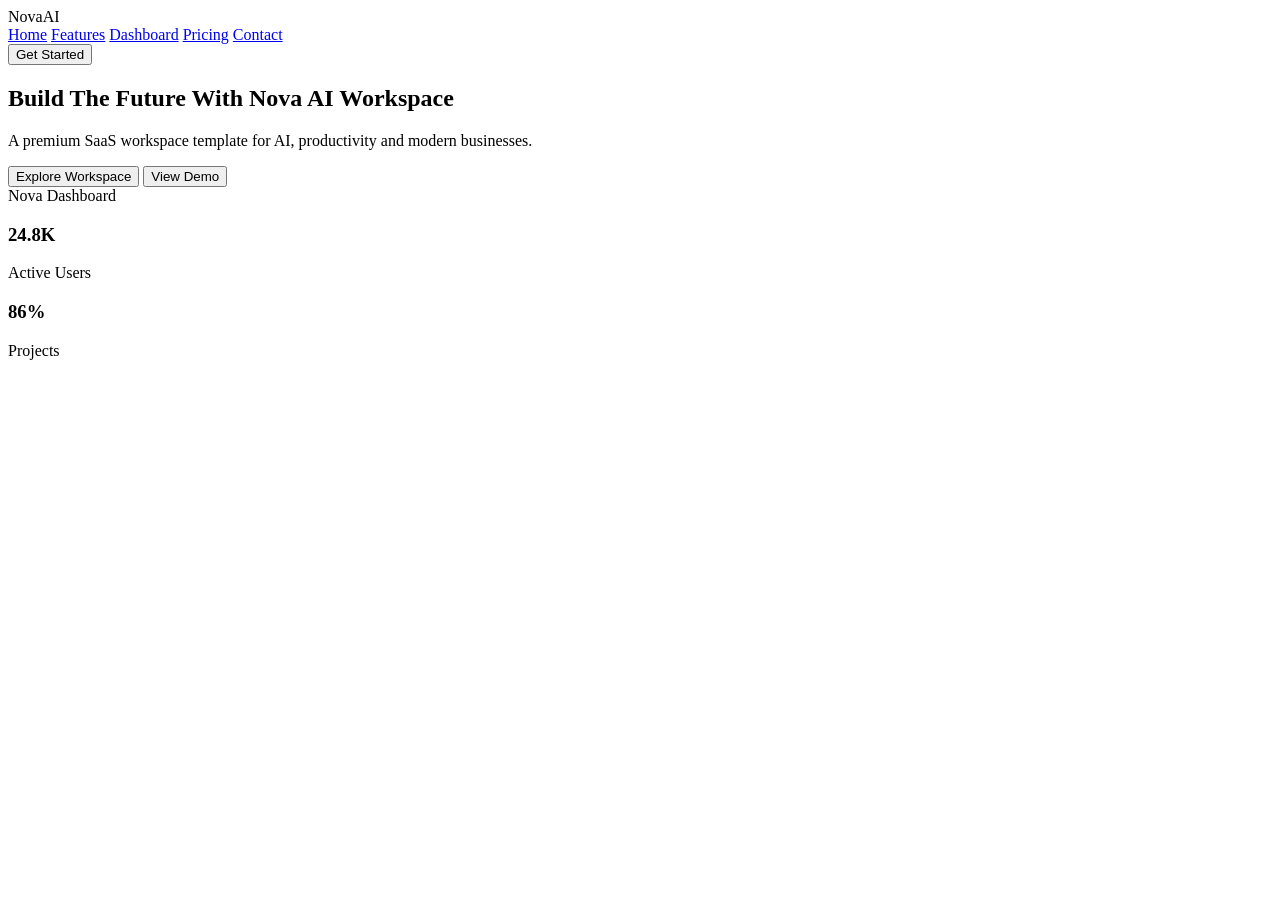
==== index.html @ f972ebd4 "index.html" ====
<!DOCTYPE html>
<html lang="en">

<head>
    <meta charset="UTF-8">
    <meta name="viewport" content="width=device-width, initial-scale=1.0">

    <title>Nova-AI-Workspace</title>

    <link rel="stylesheet" href="css/style.css">
</head>

<body>
<header class="navbar">

    <div class="logo">
        Nova<span>AI</span>
    </div>


    <nav>

        <a href="#">Home</a>

        <a href="#">Features</a>

        <a href="#">Dashboard</a>

        <a href="#">Pricing</a>

        <a href="#">Contact</a>

    </nav>


    <button class="start-btn">
        Get Started
    </button>


  </header>
  <section class="hero">

    <div class="hero-content">

        <h1>
            Build The Future With
            <span>Nova AI Workspace</span>
        </h1>


        <p>
            A premium SaaS workspace template
            for AI, productivity and modern businesses.
        </p>


        <div class="hero-buttons">

            <button>
                Explore Workspace
            </button>


            <button>
                View Demo
            </button>

        </div>


    </div>


  </section>
  <div class="dashboard-preview">


    <div class="dashboard-header">

        Nova Dashboard

    </div>



    <div class="dashboard-cards">


        <div class="mini-card">

            <h3>
                24.8K
            </h3>

            <p>
                Active Users
            </p>

        </div>



        <div class="mini-card">

            <h3>
                86%
            </h3>

            <p>
                Projects
            </p>

        </div>


    </div>



  </div>
</body>

</html>
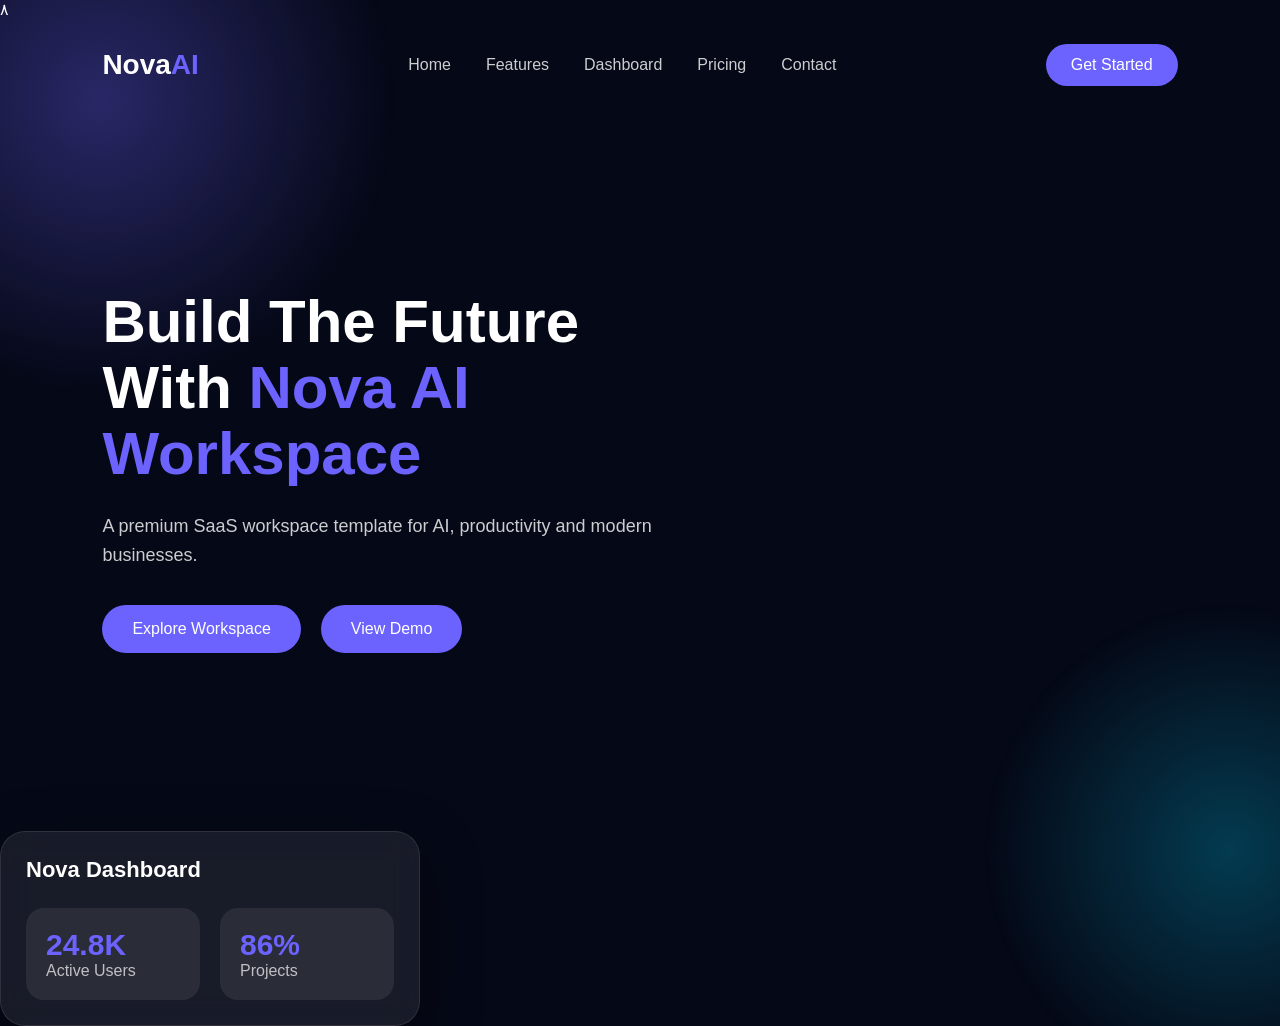
==== commit efdb575b: "index.html" ====
--- a/index.html
+++ b/index.html
@@ -1,4 +1,4 @@
-<!DOCTYPE html>
+٨<!DOCTYPE html>
 <html lang="en">
 
 <head>
@@ -20,7 +20,7 @@
 
     <nav>
 
-        <a href="#">Home</a>
+        <a href="#home">Home</a>
 
         <a href="#">Features</a>
 
@@ -39,7 +39,7 @@
 
 
   </header>
-  <section class="hero">
+  <section id="home" class="hero">
 
     <div class="hero-content">
 
--- a/css/style.css
+++ b/css/style.css
@@ -0,0 +1,370 @@
+* {
+
+    margin: 0;
+
+    padding: 0;
+
+    box-sizing: border-box;
+
+}
+
+
+body {
+
+    font-family: Arial, sans-serif;
+
+    background: #050816;
+
+    color: white;
+
+    min-height: 100vh;
+
+}
+
+
+a {
+
+    text-decoration: none;
+
+    color: white;
+
+}
+
+
+button {
+
+    cursor: pointer;
+
+    border: none;
+
+}
+.navbar {
+
+    width: 100%;
+
+    display: flex;
+
+    justify-content: space-between;
+
+    align-items: center;
+
+    padding: 25px 8%;
+
+    position: relative;
+
+}
+
+
+.logo {
+
+    font-size: 28px;
+
+    font-weight: bold;
+
+}
+
+
+.logo span {
+
+    color: #6c63ff;
+
+}
+
+
+.navbar nav {
+
+    display: flex;
+
+    gap: 35px;
+
+}
+
+
+.navbar nav a {
+
+    font-size: 16px;
+
+    opacity: 0.8;
+
+    transition: 0.3s;
+
+}
+
+
+.navbar nav a:hover {
+
+    opacity: 1;
+
+}
+
+
+.start-btn {
+
+    background: #6c63ff;
+
+    color: white;
+
+    padding: 12px 25px;
+
+    border-radius: 30px;
+
+    font-size: 16px;
+
+    transition: 0.3s;
+
+}
+
+
+.start-btn:hover {
+
+    transform: translateY(-3px);
+
+    box-shadow: 0 10px 25px rgba(108,99,255,0.4);
+
+}
+.hero {
+
+    min-height: 80vh;
+
+    display: flex;
+
+    justify-content: space-between;
+
+    align-items: center;
+
+    padding: 50px 8%;
+
+}
+
+
+.hero-content {
+
+    max-width: 600px;
+
+}
+
+
+.hero-content h1 {
+
+    font-size: 60px;
+
+    line-height: 1.1;
+
+    margin-bottom: 25px;
+
+}
+
+
+.hero-content h1 span {
+
+    color: #6c63ff;
+
+}
+
+
+.hero-content p {
+
+    font-size: 18px;
+
+    opacity: 0.8;
+
+    line-height: 1.6;
+
+    margin-bottom: 35px;
+
+}
+
+
+.hero-buttons {
+
+    display: flex;
+
+    gap: 20px;
+
+}
+
+
+.hero-buttons button {
+
+    padding: 15px 30px;
+
+    border-radius: 30px;
+
+    font-size: 16px;
+
+    background: #6c63ff;
+
+    color: white;
+
+    transition: 0.3s;
+
+}
+
+
+.hero-buttons button:hover {
+
+    transform: translateY(-5px);
+
+    box-shadow: 0 15px 30px rgba(108,99,255,0.35);
+
+  }
+.dashboard-preview {
+
+    width: 420px;
+
+    padding: 25px;
+
+    background: rgba(255,255,255,0.08);
+
+    border-radius: 25px;
+
+    backdrop-filter: blur(15px);
+
+    border: 1px solid rgba(255,255,255,0.1);
+
+    box-shadow: 0 20px 60px rgba(0,0,0,0.4);
+
+}
+
+
+.dashboard-header {
+
+    font-size: 22px;
+
+    font-weight: bold;
+
+    margin-bottom: 25px;
+
+}
+
+
+.dashboard-cards {
+
+    display: flex;
+
+    gap: 20px;
+
+}
+
+
+.mini-card {
+
+    flex: 1;
+
+    background: rgba(255,255,255,0.08);
+
+    padding: 20px;
+
+    border-radius: 18px;
+
+}
+
+
+.mini-card h3 {
+
+    font-size: 30px;
+
+    color: #6c63ff;
+
+}
+
+
+.mini-card p {
+
+    opacity: 0.7;
+
+  }
+body::before {
+
+    content: "";
+
+    position: fixed;
+
+    top: -200px;
+
+    left: -200px;
+
+    width: 600px;
+
+    height: 600px;
+
+    background: radial-gradient(circle, rgba(108,99,255,0.35), transparent 70%);
+
+    border-radius: 50%;
+
+    animation: moveGlow 12s ease-in-out infinite;
+
+    z-index: -1;
+
+}
+
+
+body::after {
+
+    content: "";
+
+    position: fixed;
+
+    bottom: -200px;
+
+    right: -200px;
+
+    width: 500px;
+
+    height: 500px;
+
+    background: radial-gradient(circle, rgba(0,212,255,0.25), transparent 70%);
+
+    border-radius: 50%;
+
+    animation: moveGlow2 15s ease-in-out infinite;
+
+    z-index: -1;
+
+}
+
+
+@keyframes moveGlow {
+
+    0% {
+
+        transform: translate(0, 0);
+
+    }
+
+    50% {
+
+        transform: translate(150px, 100px);
+
+    }
+
+    100% {
+
+        transform: translate(0, 0);
+
+    }
+
+}
+
+
+@keyframes moveGlow2 {
+
+    0% {
+
+        transform: translate(0, 0);
+
+    }
+
+    50% {
+
+        transform: translate(-120px, -80px);
+
+    }
+
+    100% {
+
+        transform: translate(0, 0);
+
+    }
+
+  }
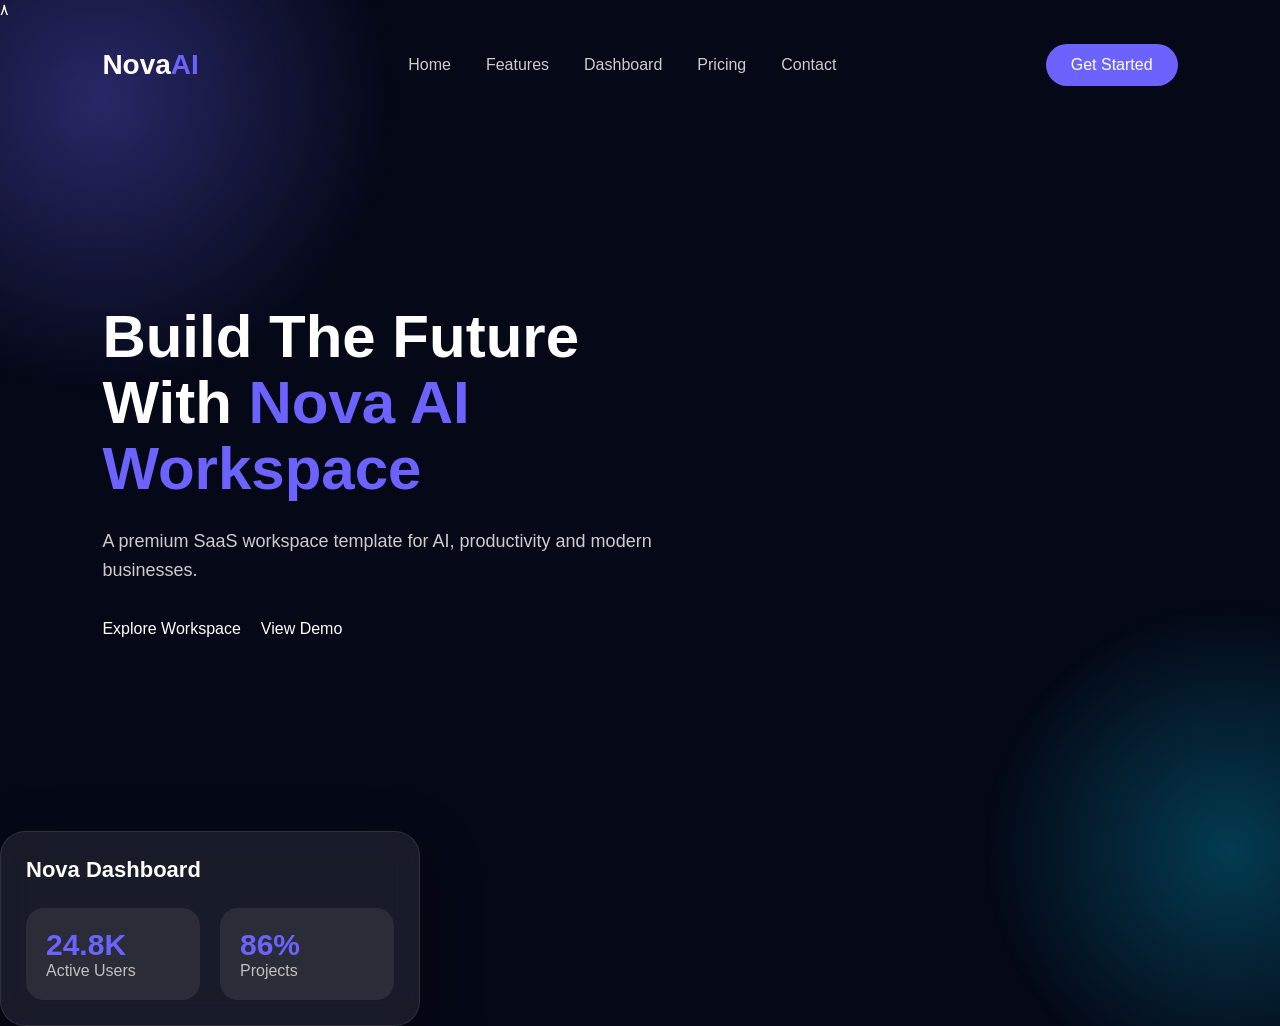
==== commit bf3f9cbe: "index.html" ====
--- a/index.html
+++ b/index.html
@@ -22,22 +22,18 @@
 
         <a href="#home">Home</a>
 
-        <a href="#">Features</a>
+        <a href="#features">Features</a>
 
-        <a href="#">Dashboard</a>
-
-        <a href="#">Pricing</a>
-
-        <a href="#">Contact</a>
+        <a href="#dashboard">Dashboard</a>
+        
+        <a href="#pricing">Pricing</a>
+        
+        <a href="#contact">Contact</a>
 
     </nav>
-
-
-    <button class="start-btn">
-        Get Started
-    </button>
-
-
+<a href="#pricing" class="start-btn">
+    Get Started
+</a>
   </header>
   <section id="home" class="hero">
 
@@ -57,14 +53,13 @@
 
         <div class="hero-buttons">
 
-            <button>
-                Explore Workspace
-            </button>
+            <a href="#features" class="hero-btn primary-btn">
+    Explore Workspace
+            </a>
 
-
-            <button>
-                View Demo
-            </button>
+<a href="#dashboard" class="hero-btn secondary-btn">
+    View Demo
+</a>
 
         </div>
 
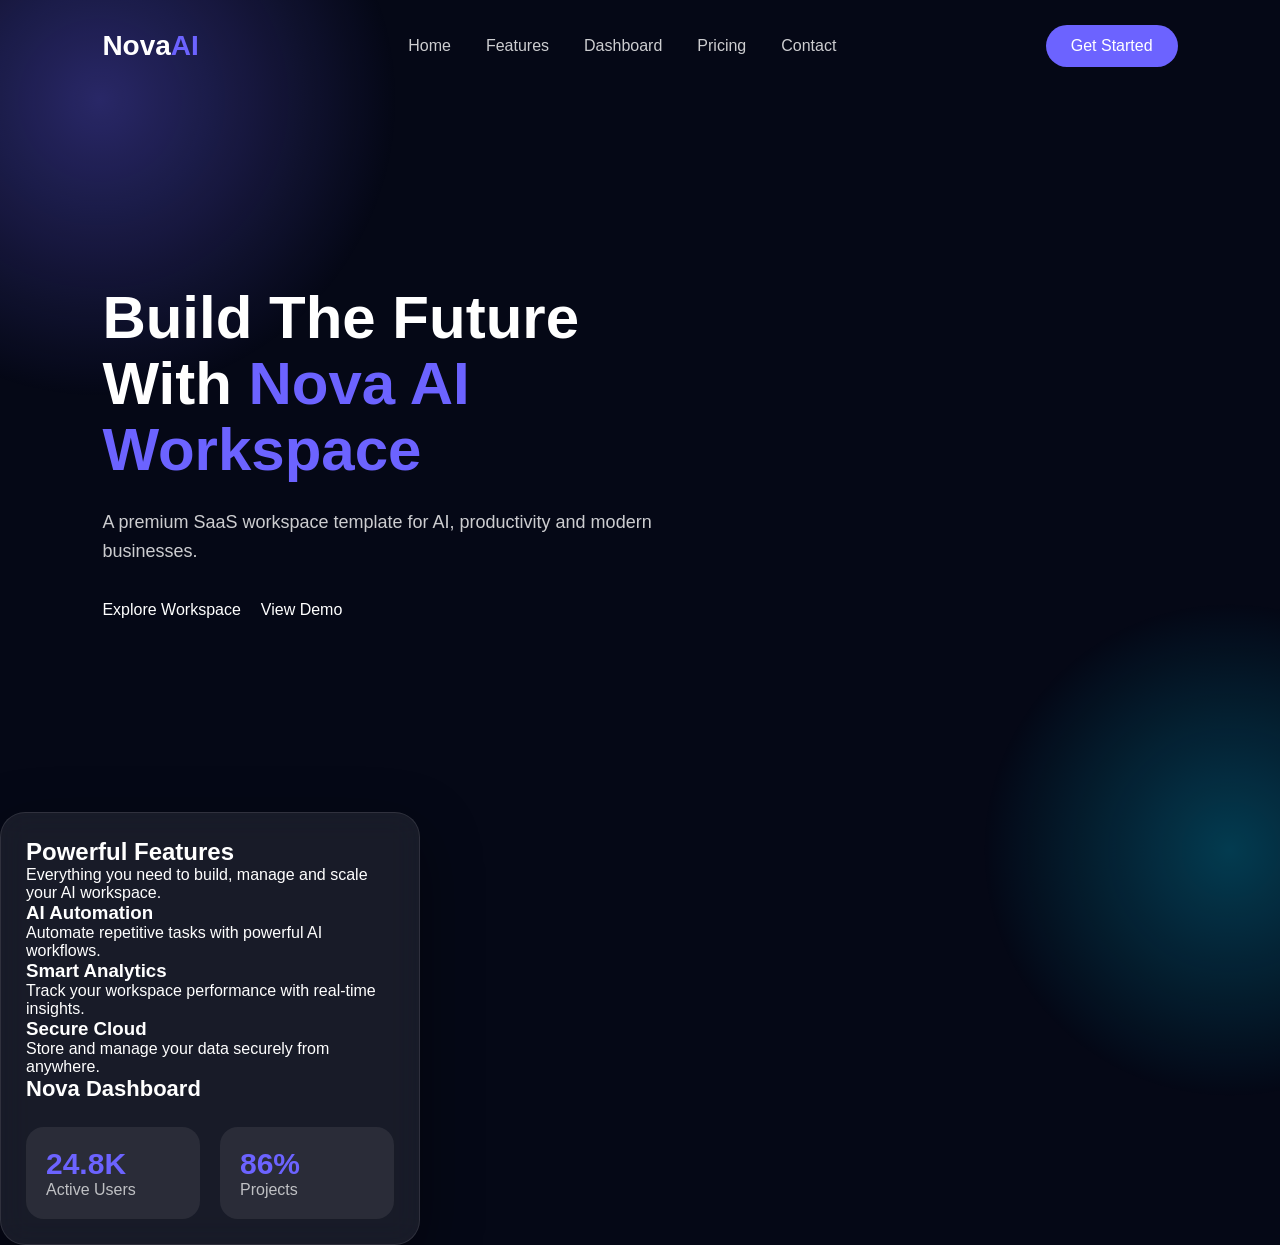
==== commit 044c337a: "index.html" ====
--- a/index.html
+++ b/index.html
@@ -1,4 +1,4 @@
-٨<!DOCTYPE html>
+<!DOCTYPE html>
 <html lang="en">
 
 <head>
@@ -69,7 +69,59 @@
 
   </section>
   <div class="dashboard-preview">
+<section id="features" class="features">
 
+    <div class="section-header">
+
+        <h2>
+            Powerful Features
+        </h2>
+
+        <p>
+            Everything you need to build, manage and scale your AI workspace.
+        </p>
+
+    </div>
+<div class="features-grid">
+
+    <div class="feature-card">
+
+        <h3>
+            AI Automation
+        </h3>
+
+        <p>
+            Automate repetitive tasks with powerful AI workflows.
+        </p>
+
+    </div>
+
+    <div class="feature-card">
+
+        <h3>
+            Smart Analytics
+        </h3>
+
+        <p>
+            Track your workspace performance with real-time insights.
+        </p>
+
+    </div>
+
+    <div class="feature-card">
+
+        <h3>
+            Secure Cloud
+        </h3>
+
+        <p>
+            Store and manage your data securely from anywhere.
+        </p>
+
+    </div>
+
+            </div>
+            </section>
 
     <div class="dashboard-header">
 
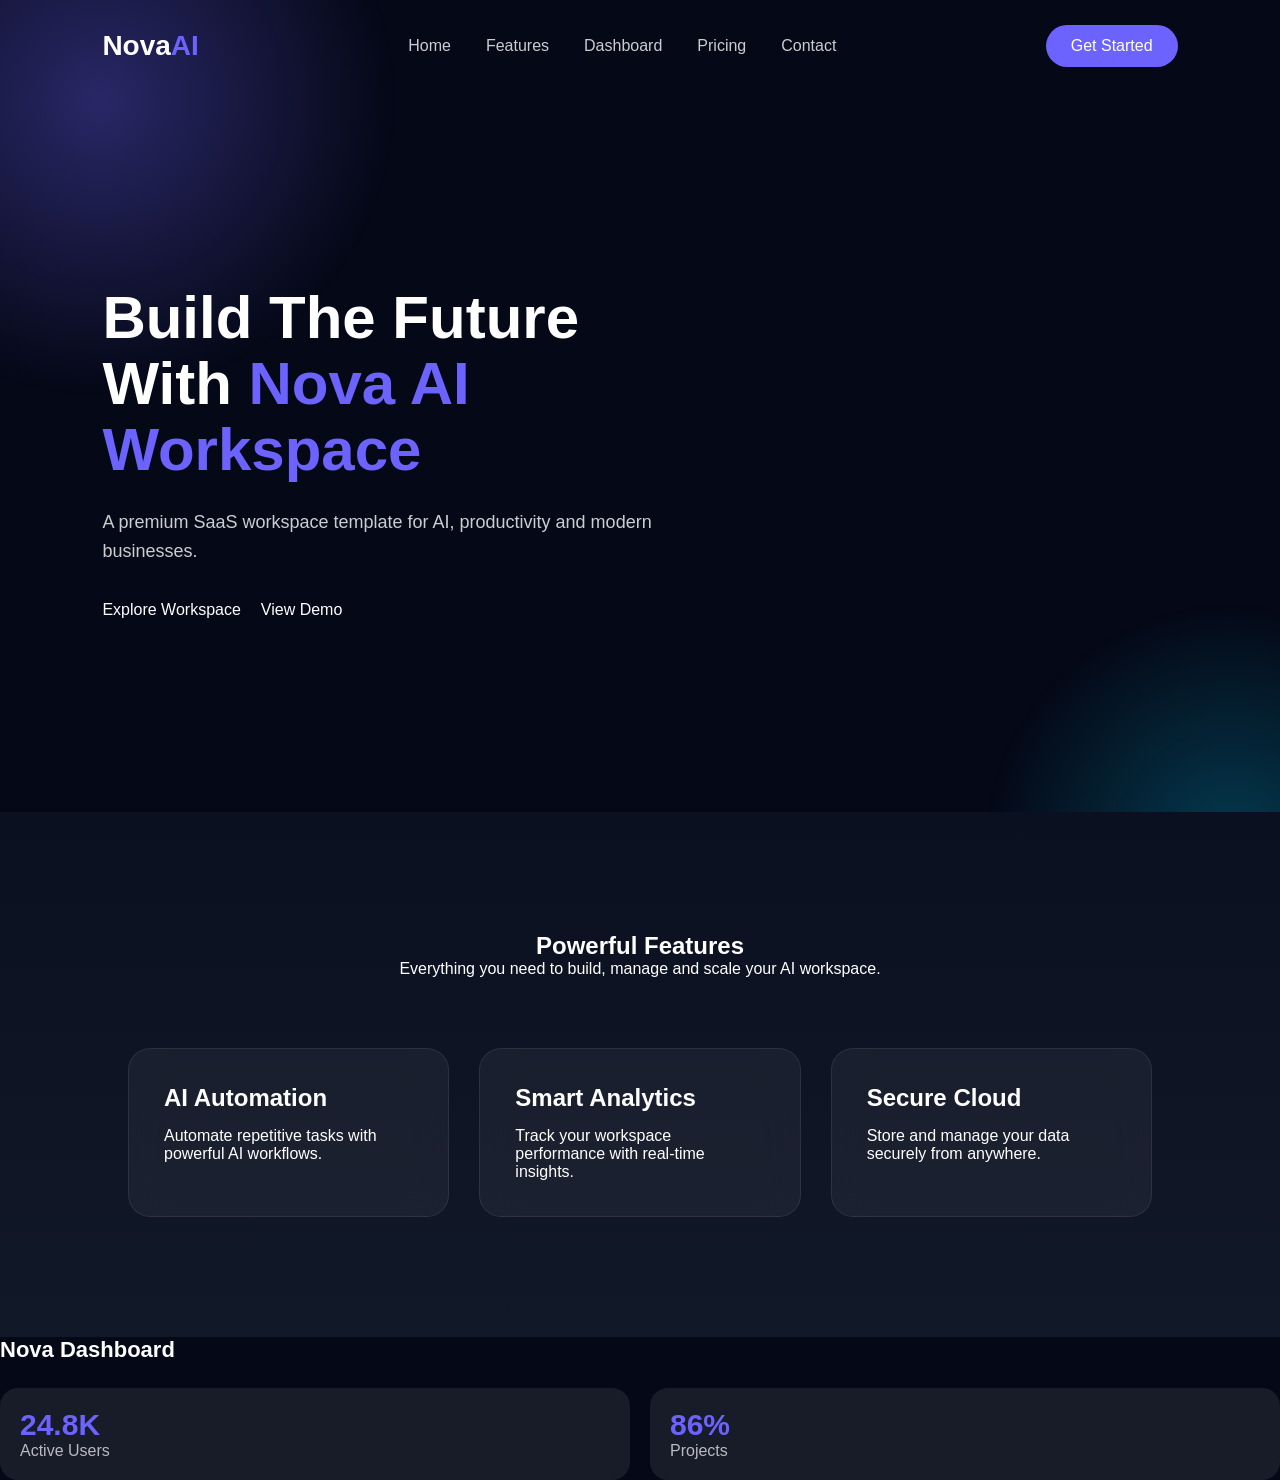
==== commit 36008ed9: "index.html" ====
--- a/index.html
+++ b/index.html
@@ -68,7 +68,7 @@
 
 
   </section>
-  <div class="dashboard-preview">
+  
 <section id="features" class="features">
 
     <div class="section-header">
--- a/css/style.css
+++ b/css/style.css
@@ -368,3 +368,59 @@
     }
 
   }
+.features {
+
+    padding: 120px 10%;
+
+    background: linear-gradient(180deg, #0b1020, #111827);
+
+        }
+.section-header {
+
+    text-align: center;
+
+    margin-bottom: 70px;
+
+    }
+.features-grid {
+
+    display: grid;
+
+    grid-template-columns: repeat(auto-fit, minmax(280px, 1fr));
+
+    gap: 30px;
+
+                             }
+.feature-card {
+
+    background: rgba(255, 255, 255, 0.05);
+
+    border: 1px solid rgba(255, 255, 255, 0.08);
+
+    border-radius: 22px;
+
+    padding: 35px;
+
+    backdrop-filter: blur(18px);
+
+    transition: all 0.35s ease;
+
+}
+.feature-card:hover {
+
+    transform: translateY(-12px);
+
+    border-color: #6c63ff;
+
+    box-shadow: 0 20px 45px rgba(108, 99, 255, 0.35);
+
+    }
+.feature-card h3 {
+
+    color: #ffffff;
+
+    font-size: 1.5rem;
+
+    margin-bottom: 15px;
+
+}
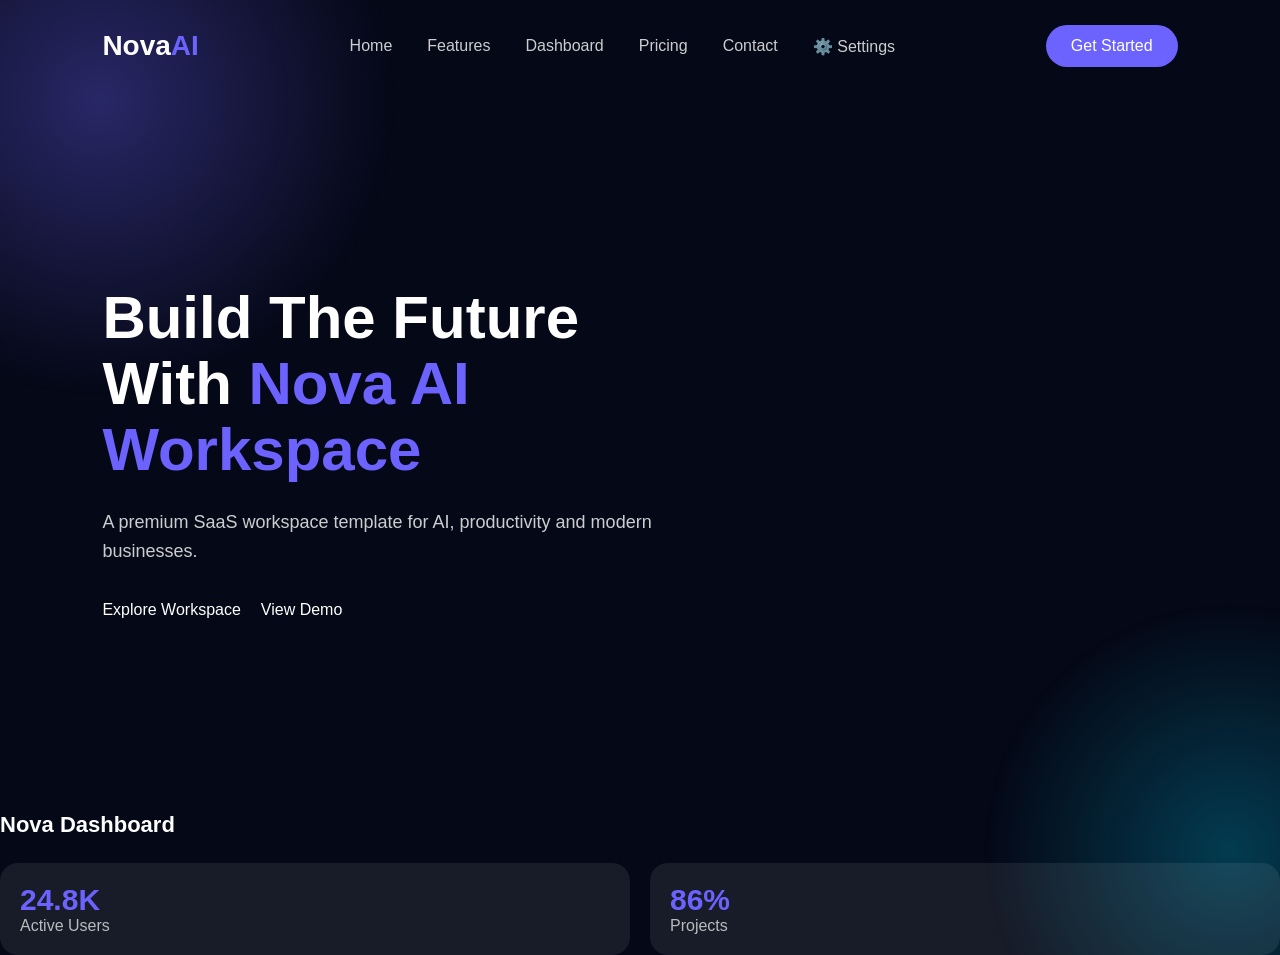
==== commit 5b6291f6: "index.html" ====
--- a/index.html
+++ b/index.html
@@ -20,15 +20,17 @@
 
     <nav>
 
-        <a href="#home">Home</a>
+        <a href="index.html">Home</a>
 
-        <a href="#features">Features</a>
+<a href="features.html">Features</a>
 
-        <a href="#dashboard">Dashboard</a>
-        
-        <a href="#pricing">Pricing</a>
-        
-        <a href="#contact">Contact</a>
+<a href="dashboard.html">Dashboard</a>
+
+<a href="pricing.html">Pricing</a>
+
+<a href="contact.html">Contact</a>
+
+<a href="settings.html">⚙️ Settings</a>
 
     </nav>
 <a href="#pricing" class="start-btn">
@@ -69,59 +71,7 @@
 
   </section>
   
-<section id="features" class="features">
 
-    <div class="section-header">
-
-        <h2>
-            Powerful Features
-        </h2>
-
-        <p>
-            Everything you need to build, manage and scale your AI workspace.
-        </p>
-
-    </div>
-<div class="features-grid">
-
-    <div class="feature-card">
-
-        <h3>
-            AI Automation
-        </h3>
-
-        <p>
-            Automate repetitive tasks with powerful AI workflows.
-        </p>
-
-    </div>
-
-    <div class="feature-card">
-
-        <h3>
-            Smart Analytics
-        </h3>
-
-        <p>
-            Track your workspace performance with real-time insights.
-        </p>
-
-    </div>
-
-    <div class="feature-card">
-
-        <h3>
-            Secure Cloud
-        </h3>
-
-        <p>
-            Store and manage your data securely from anywhere.
-        </p>
-
-    </div>
-
-            </div>
-            </section>
 
     <div class="dashboard-header">
 
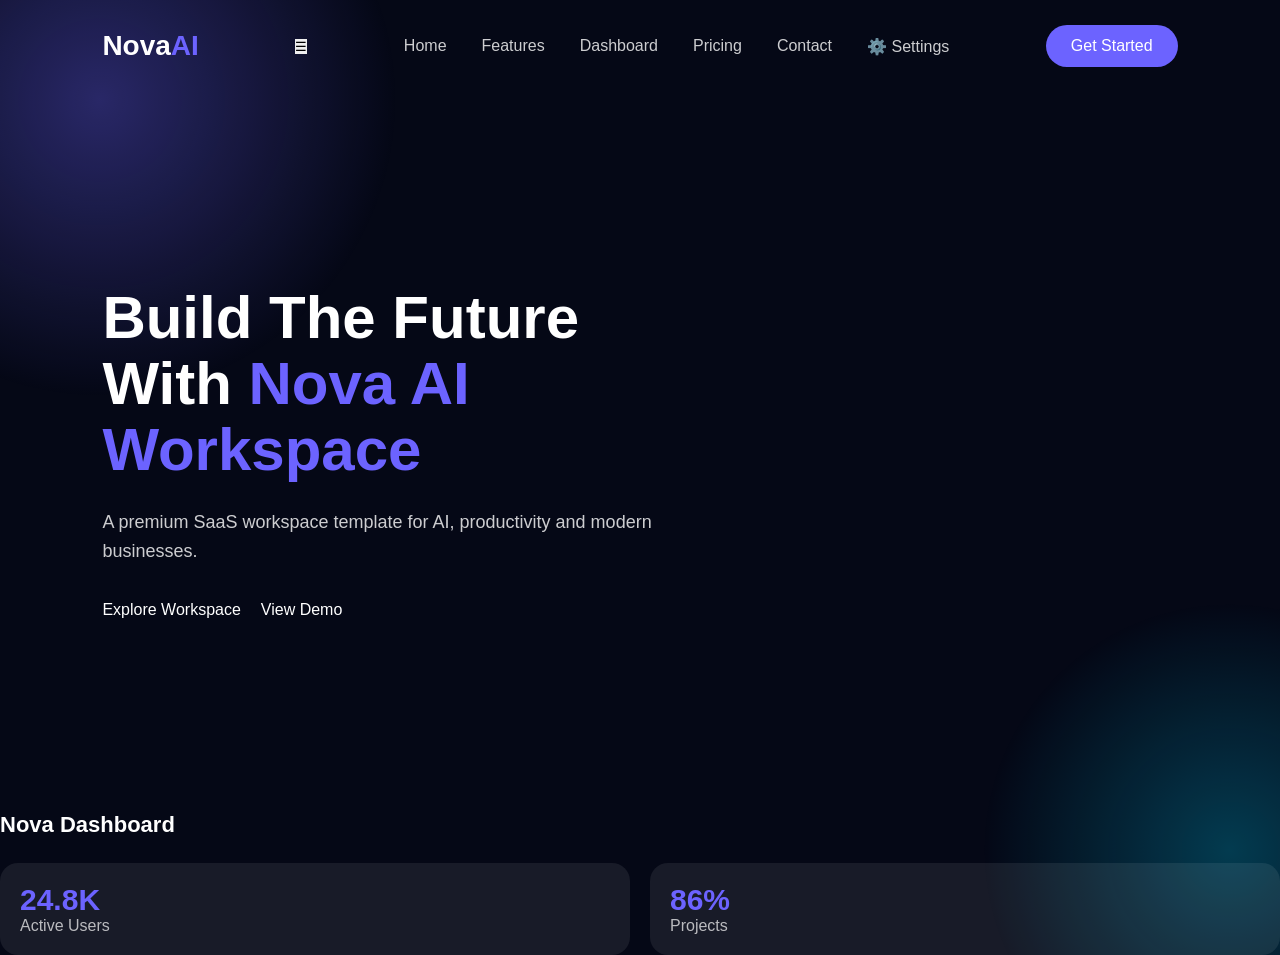
==== commit fc9e4c52: "index.html" ====
--- a/index.html
+++ b/index.html
@@ -16,7 +16,9 @@
     <div class="logo">
         Nova<span>AI</span>
     </div>
-
+<button class="menu-btn">
+    ☰
+</button>
 
     <nav>
 
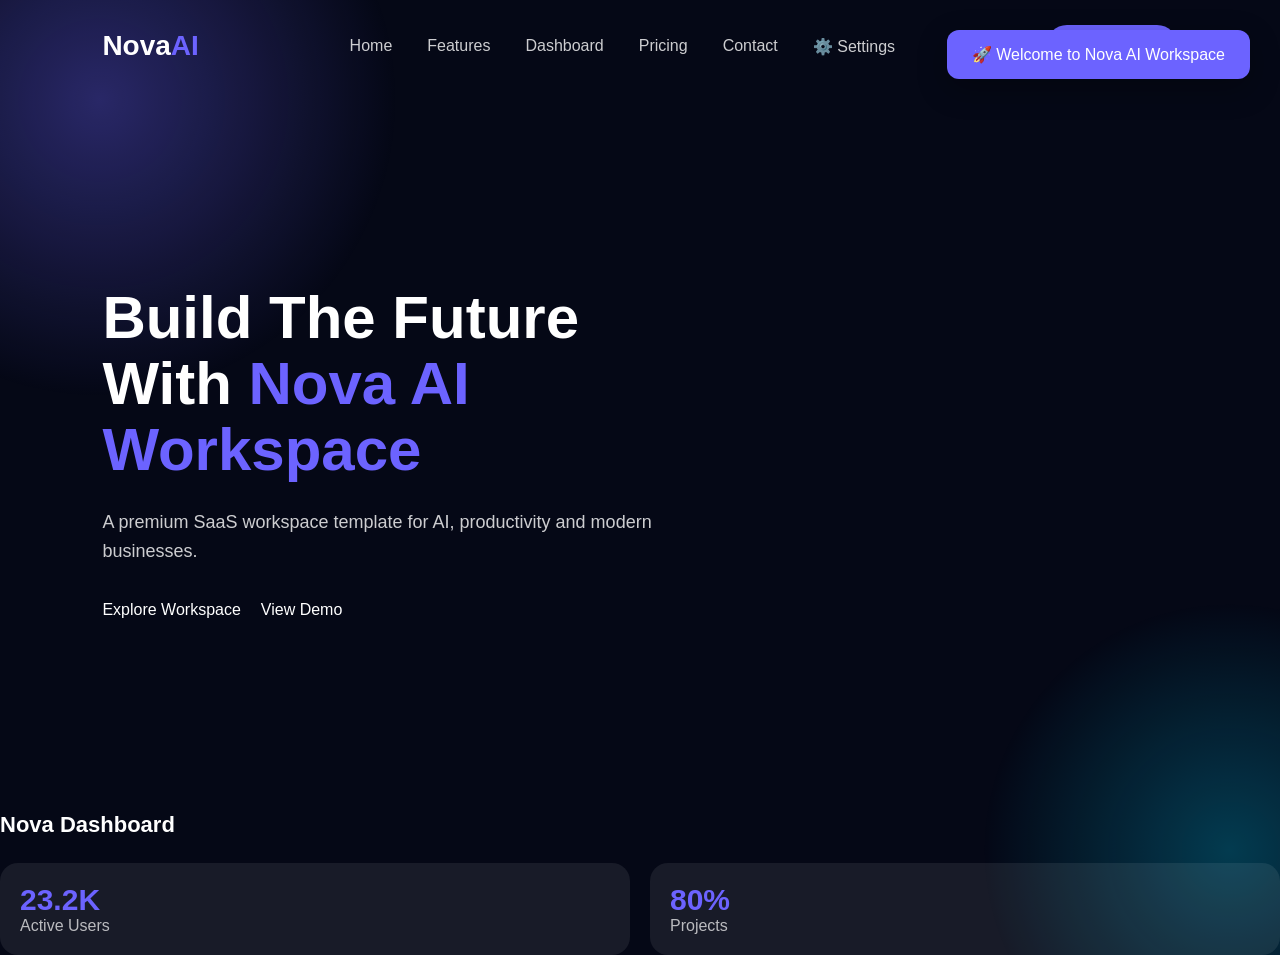
==== commit 7e3f6630: "index.html" ====
--- a/index.html
+++ b/index.html
@@ -118,6 +118,8 @@
 
 
   </div>
+<script src="js/main.js"></script>
+
 </body>
-
+    
 </html>
--- a/css/style.css
+++ b/css/style.css
@@ -424,3 +424,60 @@
     margin-bottom: 15px;
 
 }
+/* Mobile Menu Button */
+
+.menu-btn {
+    display: none;
+    background: transparent;
+    border: none;
+    color: white;
+    font-size: 28px;
+    cursor: pointer;
+}
+@media (max-width: 768px) {
+
+    .menu-btn {
+        display: block;
+    }
+
+                                 }
+@media (max-width: 768px) {
+
+    .navbar {
+        position: relative;
+    }
+
+
+    nav {
+        display: none;
+        position: absolute;
+        top: 70px;
+        left: 20px;
+        right: 20px;
+
+        flex-direction: column;
+        gap: 20px;
+
+        padding: 30px;
+
+        background: rgba(20, 20, 40, 0.8);
+        backdrop-filter: blur(20px);
+
+        border-radius: 25px;
+
+        box-shadow:
+        0 0 30px rgba(170, 0, 255, 0.8);
+
+    }
+
+
+    nav a {
+        text-align: center;
+    }
+
+
+    .menu-btn {
+        display: block;
+    }
+
+    }
